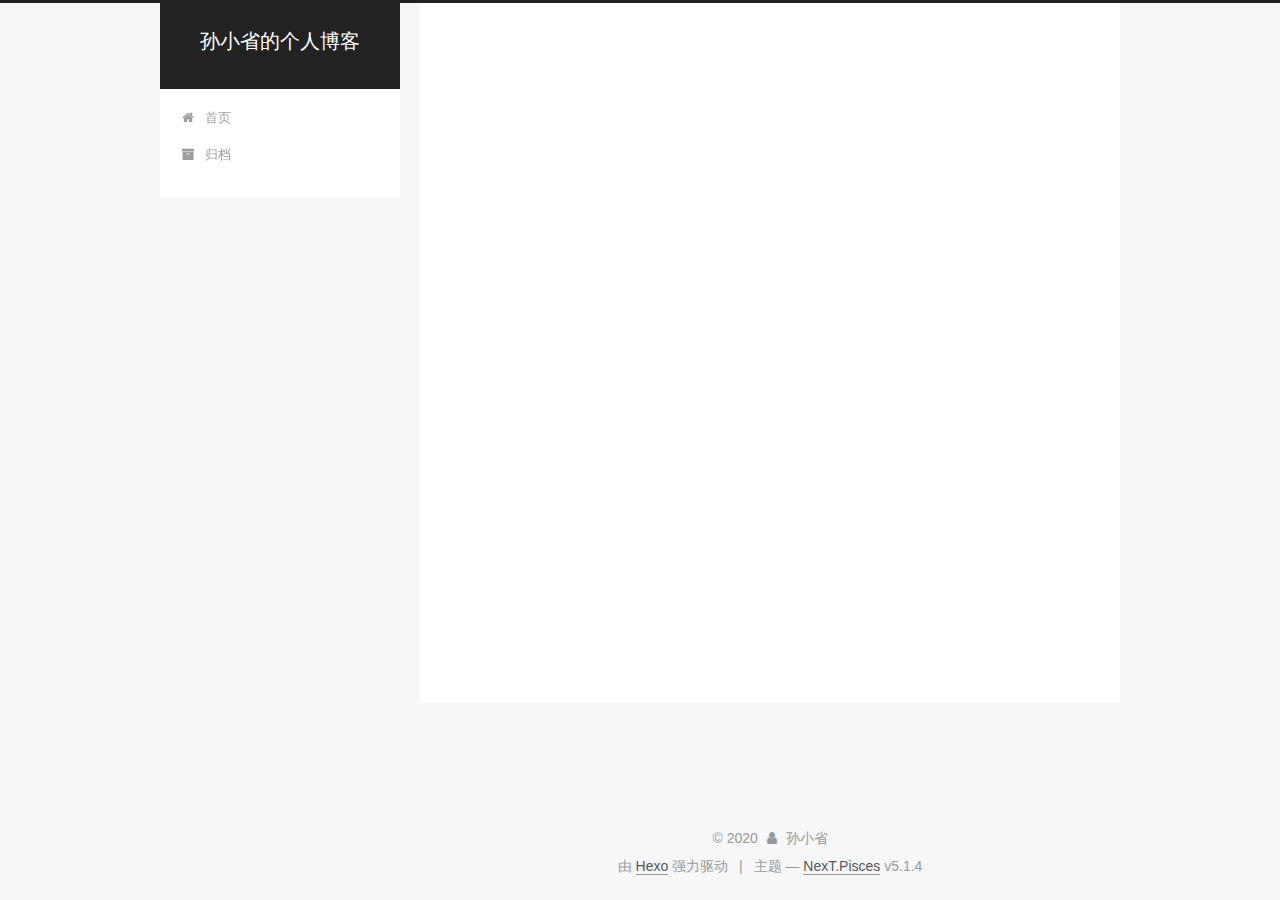
==== archives/index.html @ b68e9793 "Site updated: 2020-04-05 18:30:17" ====
<!DOCTYPE html>



  


<html class="theme-next pisces use-motion" lang="zh-Hans">
<head>
  <meta charset="UTF-8"/>
<meta http-equiv="X-UA-Compatible" content="IE=edge" />
<meta name="viewport" content="width=device-width, initial-scale=1, maximum-scale=1"/>
<meta name="theme-color" content="#222">









<meta http-equiv="Cache-Control" content="no-transform" />
<meta http-equiv="Cache-Control" content="no-siteapp" />
















  
  
  <link href="/lib/fancybox/source/jquery.fancybox.css?v=2.1.5" rel="stylesheet" type="text/css" />







<link href="/lib/font-awesome/css/font-awesome.min.css?v=4.6.2" rel="stylesheet" type="text/css" />

<link href="/css/main.css?v=5.1.4" rel="stylesheet" type="text/css" />


  <link rel="apple-touch-icon" sizes="180x180" href="/images/apple-touch-icon-next.png?v=5.1.4">


  <link rel="icon" type="image/png" sizes="32x32" href="/images/favicon-32x32-next.png?v=5.1.4">


  <link rel="icon" type="image/png" sizes="16x16" href="/images/favicon-16x16-next.png?v=5.1.4">


  <link rel="mask-icon" href="/images/logo.svg?v=5.1.4" color="#222">





  <meta name="keywords" content="Hexo, NexT" />










<meta property="og:type" content="website">
<meta property="og:title" content="孙小省的个人博客">
<meta property="og:url" content="http://yoursite.com/archives/index.html">
<meta property="og:site_name" content="孙小省的个人博客">
<meta property="article:author" content="孙小省">
<meta name="twitter:card" content="summary">



<script type="text/javascript" id="hexo.configurations">
  var NexT = window.NexT || {};
  var CONFIG = {
    root: '/',
    scheme: 'Pisces',
    version: '5.1.4',
    sidebar: {"position":"left","display":"post","offset":12,"b2t":false,"scrollpercent":false,"onmobile":false},
    fancybox: true,
    tabs: true,
    motion: {"enable":true,"async":false,"transition":{"post_block":"fadeIn","post_header":"slideDownIn","post_body":"slideDownIn","coll_header":"slideLeftIn","sidebar":"slideUpIn"}},
    duoshuo: {
      userId: '0',
      author: '博主'
    },
    algolia: {
      applicationID: '',
      apiKey: '',
      indexName: '',
      hits: {"per_page":10},
      labels: {"input_placeholder":"Search for Posts","hits_empty":"We didn't find any results for the search: ${query}","hits_stats":"${hits} results found in ${time} ms"}
    }
  };
</script>



  <link rel="canonical" href="http://yoursite.com/archives/"/>





  <title>归档 | 孙小省的个人博客</title>
  








<meta name="generator" content="Hexo 4.2.0"></head>

<body itemscope itemtype="http://schema.org/WebPage" lang="zh-Hans">

  
  
    
  

  <div class="container sidebar-position-left page-archive">
    <div class="headband"></div>

    <header id="header" class="header" itemscope itemtype="http://schema.org/WPHeader">
      <div class="header-inner"><div class="site-brand-wrapper">
  <div class="site-meta ">
    

    <div class="custom-logo-site-title">
      <a href="/"  class="brand" rel="start">
        <span class="logo-line-before"><i></i></span>
        <span class="site-title">孙小省的个人博客</span>
        <span class="logo-line-after"><i></i></span>
      </a>
    </div>
      
        <p class="site-subtitle"></p>
      
  </div>

  <div class="site-nav-toggle">
    <button>
      <span class="btn-bar"></span>
      <span class="btn-bar"></span>
      <span class="btn-bar"></span>
    </button>
  </div>
</div>

<nav class="site-nav">
  

  
    <ul id="menu" class="menu">
      
        
        <li class="menu-item menu-item-home">
          <a href="/%20" rel="section">
            
              <i class="menu-item-icon fa fa-fw fa-home"></i> <br />
            
            首页
          </a>
        </li>
      
        
        <li class="menu-item menu-item-archives">
          <a href="/archives/%20" rel="section">
            
              <i class="menu-item-icon fa fa-fw fa-archive"></i> <br />
            
            归档
          </a>
        </li>
      

      
    </ul>
  

  
</nav>



 </div>
    </header>

    <main id="main" class="main">
      <div class="main-inner">
        <div class="content-wrap">
          <div id="content" class="content">
            

  
  
  
  <div class="post-block archive">
    <div id="posts" class="posts-collapse">
      <span class="archive-move-on"></span>

      <span class="archive-page-counter">
        
        
        
          
        
        嗯..! 目前共计 2 篇日志。 继续努力。
      </span>

      

        
        
        

        
          
          <div class="collection-title">
            <h1 class="archive-year" id="archive-year-2020">2020</h1>
          </div>
        
        

        

  <article class="post post-type-normal" itemscope itemtype="http://schema.org/Article">
    <header class="post-header">

      <h2 class="post-title">
        
            <a class="post-title-link" href="/2020/04/05/article-title/" itemprop="url">
              
                <span itemprop="name">article title</span>
              
            </a>
        
      </h2>

      <div class="post-meta">
        <time class="post-time" itemprop="dateCreated"
              datetime="2020-04-05T17:55:11+08:00"
              content="2020-04-05" >
          04-05
        </time>
      </div>

    </header>
  </article>



      

        
        
        

        
        

        

  <article class="post post-type-normal" itemscope itemtype="http://schema.org/Article">
    <header class="post-header">

      <h2 class="post-title">
        
            <a class="post-title-link" href="/2020/04/05/hello-world/" itemprop="url">
              
                <span itemprop="name">Hello World</span>
              
            </a>
        
      </h2>

      <div class="post-meta">
        <time class="post-time" itemprop="dateCreated"
              datetime="2020-04-05T17:38:12+08:00"
              content="2020-04-05" >
          04-05
        </time>
      </div>

    </header>
  </article>



      

    </div>
  </div>
  
  
  

  



          </div>
          


          

        </div>
        
          
  
  <div class="sidebar-toggle">
    <div class="sidebar-toggle-line-wrap">
      <span class="sidebar-toggle-line sidebar-toggle-line-first"></span>
      <span class="sidebar-toggle-line sidebar-toggle-line-middle"></span>
      <span class="sidebar-toggle-line sidebar-toggle-line-last"></span>
    </div>
  </div>

  <aside id="sidebar" class="sidebar">
    
    <div class="sidebar-inner">

      

      

      <section class="site-overview-wrap sidebar-panel sidebar-panel-active">
        <div class="site-overview">
          <div class="site-author motion-element" itemprop="author" itemscope itemtype="http://schema.org/Person">
            
              <p class="site-author-name" itemprop="name">孙小省</p>
              <p class="site-description motion-element" itemprop="description"></p>
          </div>

          <nav class="site-state motion-element">

            
              <div class="site-state-item site-state-posts">
              
                <a href="/archives/%20%7C%7C%20archive">
              
                  <span class="site-state-item-count">2</span>
                  <span class="site-state-item-name">日志</span>
                </a>
              </div>
            

            

            

          </nav>

          

          

          
          

          
          

          

        </div>
      </section>

      

      

    </div>
  </aside>


        
      </div>
    </main>

    <footer id="footer" class="footer">
      <div class="footer-inner">
        <div class="copyright">&copy; <span itemprop="copyrightYear">2020</span>
  <span class="with-love">
    <i class="fa fa-user"></i>
  </span>
  <span class="author" itemprop="copyrightHolder">孙小省</span>

  
</div>


  <div class="powered-by">由 <a class="theme-link" target="_blank" href="https://hexo.io">Hexo</a> 强力驱动</div>



  <span class="post-meta-divider">|</span>



  <div class="theme-info">主题 &mdash; <a class="theme-link" target="_blank" href="https://github.com/iissnan/hexo-theme-next">NexT.Pisces</a> v5.1.4</div>




        







        
      </div>
    </footer>

    
      <div class="back-to-top">
        <i class="fa fa-arrow-up"></i>
        
      </div>
    

    

  </div>

  

<script type="text/javascript">
  if (Object.prototype.toString.call(window.Promise) !== '[object Function]') {
    window.Promise = null;
  }
</script>









  












  
  
    <script type="text/javascript" src="/lib/jquery/index.js?v=2.1.3"></script>
  

  
  
    <script type="text/javascript" src="/lib/fastclick/lib/fastclick.min.js?v=1.0.6"></script>
  

  
  
    <script type="text/javascript" src="/lib/jquery_lazyload/jquery.lazyload.js?v=1.9.7"></script>
  

  
  
    <script type="text/javascript" src="/lib/velocity/velocity.min.js?v=1.2.1"></script>
  

  
  
    <script type="text/javascript" src="/lib/velocity/velocity.ui.min.js?v=1.2.1"></script>
  

  
  
    <script type="text/javascript" src="/lib/fancybox/source/jquery.fancybox.pack.js?v=2.1.5"></script>
  


  


  <script type="text/javascript" src="/js/src/utils.js?v=5.1.4"></script>

  <script type="text/javascript" src="/js/src/motion.js?v=5.1.4"></script>



  
  


  <script type="text/javascript" src="/js/src/affix.js?v=5.1.4"></script>

  <script type="text/javascript" src="/js/src/schemes/pisces.js?v=5.1.4"></script>



  

  


  <script type="text/javascript" src="/js/src/bootstrap.js?v=5.1.4"></script>



  


  




	





  





  












  





  

  

  

  
  

  

  

  

</body>
</html>
---- css/main.css ----
/* normalize.css v3.0.2 | MIT License | git.io/normalize */
html {
  font-family: sans-serif; /* 1 */
  -ms-text-size-adjust: 100%; /* 2 */
  -webkit-text-size-adjust: 100%; /* 2 */
}
body {
  margin: 0;
}
article,
aside,
details,
figcaption,
figure,
footer,
header,
hgroup,
main,
menu,
nav,
section,
summary {
  display: block;
}
audio,
canvas,
progress,
video {
  display: inline-block; /* 1 */
  vertical-align: baseline; /* 2 */
}
audio:not([controls]) {
  display: none;
  height: 0;
}
[hidden],
template {
  display: none;
}
a {
  background-color: transparent;
}
a:active,
a:hover {
  outline: 0;
}
abbr[title] {
  border-bottom: 1px dotted;
}
b,
strong {
  font-weight: bold;
}
dfn {
  font-style: italic;
}
h1 {
  font-size: 2em;
  margin: 0.67em 0;
}
mark {
  background: #ff0;
  color: #000;
}
small {
  font-size: 80%;
}
sub,
sup {
  font-size: 75%;
  line-height: 0;
  position: relative;
  vertical-align: baseline;
}
sup {
  top: -0.5em;
}
sub {
  bottom: -0.25em;
}
img {
  border: 0;
}
svg:not(:root) {
  overflow: hidden;
}
figure {
  margin: 1em 40px;
}
hr {
  -moz-box-sizing: content-box;
  box-sizing: content-box;
  height: 0;
}
pre {
  overflow: auto;
}
code,
kbd,
pre,
samp {
  font-family: monospace, monospace;
  font-size: 1em;
}
button,
input,
optgroup,
select,
textarea {
  color: inherit; /* 1 */
  font: inherit; /* 2 */
  margin: 0; /* 3 */
}
button {
  overflow: visible;
}
button,
select {
  text-transform: none;
}
button,
html input[type="button"],
input[type="reset"],
input[type="submit"] {
  -webkit-appearance: button; /* 2 */
  cursor: pointer; /* 3 */
}
button[disabled],
html input[disabled] {
  cursor: default;
}
button::-moz-focus-inner,
input::-moz-focus-inner {
  border: 0;
  padding: 0;
}
input {
  line-height: normal;
}
input[type="checkbox"],
input[type="radio"] {
  box-sizing: border-box; /* 1 */
  padding: 0; /* 2 */
}
input[type="number"]::-webkit-inner-spin-button,
input[type="number"]::-webkit-outer-spin-button {
  height: auto;
}
input[type="search"] {
  -webkit-appearance: textfield; /* 1 */
  -moz-box-sizing: content-box;
  -webkit-box-sizing: content-box; /* 2 */
  box-sizing: content-box;
}
input[type="search"]::-webkit-search-cancel-button,
input[type="search"]::-webkit-search-decoration {
  -webkit-appearance: none;
}
fieldset {
  border: 1px solid #c0c0c0;
  margin: 0 2px;
  padding: 0.35em 0.625em 0.75em;
}
legend {
  border: 0; /* 1 */
  padding: 0; /* 2 */
}
textarea {
  overflow: auto;
}
optgroup {
  font-weight: bold;
}
table {
  border-collapse: collapse;
  border-spacing: 0;
}
td,
th {
  padding: 0;
}
::selection {
  background: #262a30;
  color: #fff;
}
body {
  position: relative;
  font-family: 'Lato', "PingFang SC", "Microsoft YaHei", sans-serif;
  font-size: 14px;
  line-height: 2;
  color: #555;
  background: #f5f7f9;
}
@media (max-width: 767px) {
  body {
    padding-right: 0 !important;
  }
}
@media (min-width: 768px) and (max-width: 991px) {
  body {
    padding-right: 0 !important;
  }
}
@media (min-width: 1600px) {
  body {
    font-size: 16px;
  }
}
h1,
h2,
h3,
h4,
h5,
h6 {
  margin: 0;
  padding: 0;
  font-weight: bold;
  line-height: 1.5;
  font-family: 'Lato', "PingFang SC", "Microsoft YaHei", sans-serif;
}
h2,
h3,
h4,
h5,
h6 {
  margin: 20px 0 15px;
}
h1 {
  font-size: 22px;
}
@media (max-width: 767px) {
  h1 {
    font-size: 18px;
  }
}
h2 {
  font-size: 20px;
}
@media (max-width: 767px) {
  h2 {
    font-size: 16px;
  }
}
h3 {
  font-size: 18px;
}
@media (max-width: 767px) {
  h3 {
    font-size: 14px;
  }
}
h4 {
  font-size: 16px;
}
@media (max-width: 767px) {
  h4 {
    font-size: 12px;
  }
}
h5 {
  font-size: 14px;
}
@media (max-width: 767px) {
  h5 {
    font-size: 10px;
  }
}
h6 {
  font-size: 12px;
}
@media (max-width: 767px) {
  h6 {
    font-size: 8px;
  }
}
p {
  margin: 0 0 20px 0;
}
a {
  color: #555;
  text-decoration: none;
  outline: none;
  border-bottom: 1px solid #999;
  word-wrap: break-word;
}
a:hover {
  color: #222;
  border-bottom-color: #222;
}
blockquote {
  margin: 0;
  padding: 0;
}
img {
  display: block;
  margin: auto;
  max-width: 100%;
  height: auto;
}
hr {
  margin: 40px 0;
  height: 3px;
  border: none;
  background-color: #ddd;
  background-image: repeating-linear-gradient(-45deg, #fff, #fff 4px, transparent 4px, transparent 8px);
}
blockquote {
  padding: 0 15px;
  color: #666;
  border-left: 4px solid #ddd;
}
blockquote cite::before {
  content: "-";
  padding: 0 5px;
}
dt {
  font-weight: 700;
}
dd {
  margin: 0;
  padding: 0;
}
kbd {
  border: 1px solid #ccc;
  border-radius: 0.2em;
  box-shadow: 0.1em 0.1em 0.2em rgba(0,0,0,0.1);
  background-color: #f9f9f9;
  font-family: inherit;
  background-image: -webkit-linear-gradient(top, #eee, #fff, #eee);
  padding: 0.1em 0.3em;
  white-space: nowrap;
}
.text-left {
  text-align: left;
}
.text-center {
  text-align: center;
}
.text-right {
  text-align: right;
}
.text-justify {
  text-align: justify;
}
.text-nowrap {
  white-space: nowrap;
}
.text-lowercase {
  text-transform: lowercase;
}
.text-uppercase {
  text-transform: uppercase;
}
.text-capitalize {
  text-transform: capitalize;
}
.center-block {
  display: block;
  margin-left: auto;
  margin-right: auto;
}
.clearfix:before,
.clearfix:after {
  content: " ";
  display: table;
}
.clearfix:after {
  clear: both;
}
.pullquote {
  width: 45%;
}
.pullquote.left {
  float: left;
  margin-left: 5px;
  margin-right: 10px;
}
.pullquote.right {
  float: right;
  margin-left: 10px;
  margin-right: 5px;
}
.affix.affix.affix {
  position: fixed;
}
.translation {
  margin-top: -20px;
  font-size: 14px;
  color: #999;
}
.scrollbar-measure {
  width: 100px;
  height: 100px;
  overflow: scroll;
  position: absolute;
  top: -9999px;
}
.use-motion .motion-element {
  opacity: 0;
}
table {
  margin: 20px 0;
  width: 100%;
  border-collapse: collapse;
  border-spacing: 0;
  border: 1px solid #ddd;
  font-size: 14px;
  table-layout: fixed;
  word-wrap: break-all;
}
table>tbody>tr:nth-of-type(odd) {
  background-color: #f9f9f9;
}
table>tbody>tr:hover {
  background-color: #f5f5f5;
}
caption,
th,
td {
  padding: 8px;
  text-align: left;
  vertical-align: middle;
  font-weight: normal;
}
th,
td {
  border-bottom: 3px solid #ddd;
  border-right: 1px solid #eee;
}
th {
  padding-bottom: 10px;
  font-weight: 700;
}
td {
  border-bottom-width: 1px;
}
html,
body {
  height: 100%;
}
.container {
  position: relative;
  min-height: 100%;
}
.header-inner {
  margin: 0 auto;
  padding: 100px 0 70px;
  width: 700px;
}
@media (min-width: 1600px) {
  .container .header-inner {
    width: 900px;
  }
}
.main {
  padding-bottom: 150px;
}
.main-inner {
  margin: 0 auto;
  width: 700px;
}
@media (min-width: 1600px) {
  .container .main-inner {
    width: 900px;
  }
}
.footer {
  position: absolute;
  left: 0;
  bottom: 0;
  width: 100%;
  min-height: 50px;
}
.footer-inner {
  box-sizing: border-box;
  margin: 20px auto;
  width: 700px;
}
@media (min-width: 1600px) {
  .container .footer-inner {
    width: 900px;
  }
}
pre,
.highlight {
  overflow: auto;
  margin: 20px 0;
  padding: 0;
  font-size: 13px;
  color: #4d4d4c;
  background: #f7f7f7;
  line-height: 1.6;
}
pre,
code {
  font-family: consolas, Menlo, "PingFang SC", "Microsoft YaHei", monospace;
}
code {
  padding: 2px 4px;
  word-wrap: break-word;
  color: #555;
  background: #eee;
  border-radius: 3px;
  font-size: 13px;
}
pre {
  padding: 10px;
}
pre code {
  padding: 0;
  color: #4d4d4c;
  background: none;
  text-shadow: none;
}
.highlight {
  border-radius: 1px;
}
.highlight pre {
  border: none;
  margin: 0;
  padding: 10px 0;
}
.highlight table {
  margin: 0;
  width: auto;
  border: none;
}
.highlight td {
  border: none;
  padding: 0;
}
.highlight figcaption {
  font-size: 1em;
  color: #4d4d4c;
  line-height: 1em;
  margin-bottom: 1em;
}
.highlight figcaption:before,
.highlight figcaption:after {
  content: " ";
  display: table;
}
.highlight figcaption:after {
  clear: both;
}
.highlight figcaption a {
  float: right;
  color: #4d4d4c;
}
.highlight figcaption a:hover {
  border-bottom-color: #4d4d4c;
}
.highlight .gutter pre {
  padding-left: 10px;
  padding-right: 10px;
  color: #869194;
  text-align: right;
  background-color: #eff2f3;
}
.highlight .code pre {
  width: 100%;
  padding-left: 10px;
  padding-right: 10px;
  background-color: #f7f7f7;
}
.highlight .line {
  height: 20px;
}
.gutter {
  -webkit-user-select: none;
  -moz-user-select: none;
  -ms-user-select: none;
  user-select: none;
}
.gist table {
  width: auto;
}
.gist table td {
  border: none;
}
pre .deletion {
  background: #fdd;
}
pre .addition {
  background: #dfd;
}
pre .meta {
  color: #8959a8;
}
pre .comment {
  color: #8e908c;
}
pre .variable,
pre .attribute,
pre .tag,
pre .regexp,
pre .ruby .constant,
pre .xml .tag .title,
pre .xml .pi,
pre .xml .doctype,
pre .html .doctype,
pre .css .id,
pre .css .class,
pre .css .pseudo {
  color: #c82829;
}
pre .number,
pre .preprocessor,
pre .built_in,
pre .literal,
pre .params,
pre .constant,
pre .command {
  color: #f5871f;
}
pre .ruby .class .title,
pre .css .rules .attribute,
pre .string,
pre .value,
pre .inheritance,
pre .header,
pre .ruby .symbol,
pre .xml .cdata,
pre .special,
pre .number,
pre .formula {
  color: #718c00;
}
pre .title,
pre .css .hexcolor {
  color: #3e999f;
}
pre .function,
pre .python .decorator,
pre .python .title,
pre .ruby .function .title,
pre .ruby .title .keyword,
pre .perl .sub,
pre .javascript .title,
pre .coffeescript .title {
  color: #4271ae;
}
pre .keyword,
pre .javascript .function {
  color: #8959a8;
}
.full-image.full-image.full-image.full-image {
  border: none;
  max-width: 100%;
  width: auto;
  margin: 20px auto 25px;
}
@media (min-width: 992px) {
  .full-image.full-image.full-image.full-image {
    max-width: none;
    width: 118%;
    margin: 0 -9%;
  }
}
.blockquote-center,
.page-home .post-type-quote blockquote,
.page-post-detail .post-type-quote blockquote {
  position: relative;
  margin: 40px 0;
  padding: 0;
  border-left: none;
  text-align: center;
}
.blockquote-center::before,
.page-home .post-type-quote blockquote::before,
.page-post-detail .post-type-quote blockquote::before,
.blockquote-center::after,
.page-home .post-type-quote blockquote::after,
.page-post-detail .post-type-quote blockquote::after {
  position: absolute;
  content: ' ';
  display: block;
  width: 100%;
  height: 24px;
  opacity: 0.2;
  background-repeat: no-repeat;
  background-position: 0 -6px;
  background-size: 22px 22px;
}
.blockquote-center::before,
.page-home .post-type-quote blockquote::before,
.page-post-detail .post-type-quote blockquote::before {
  top: -20px;
  background-image: url("../images/quote-l.svg");
  border-top: 1px solid #ccc;
}
.blockquote-center::after,
.page-home .post-type-quote blockquote::after,
.page-post-detail .post-type-quote blockquote::after {
  bottom: -20px;
  background-image: url("../images/quote-r.svg");
  border-bottom: 1px solid #ccc;
  background-position: 100% 8px;
}
.blockquote-center p,
.page-home .post-type-quote blockquote p,
.page-post-detail .post-type-quote blockquote p,
.blockquote-center div,
.page-home .post-type-quote blockquote div,
.page-post-detail .post-type-quote blockquote div {
  text-align: center;
}
.post .post-body .group-picture img {
  box-sizing: border-box;
  padding: 0 3px;
  border: none;
}
.post .group-picture-row {
  overflow: hidden;
  margin-top: 6px;
}
.post .group-picture-row:first-child {
  margin-top: 0;
}
.post .group-picture-column {
  float: left;
}
.page-post-detail .post-body .group-picture-column {
  float: none;
  margin-top: 10px;
  width: auto !important;
}
.page-post-detail .post-body .group-picture-column img {
  margin: 0 auto;
}
.page-archive .group-picture-container {
  overflow: hidden;
}
.page-archive .group-picture-row {
  float: left;
}
.page-archive .group-picture-row:first-child {
  margin-top: 6px;
}
.page-archive .group-picture-column {
  max-width: 150px;
  max-height: 150px;
}
.post-body .note {
  position: relative;
  padding: 15px;
  margin-bottom: 20px;
  border: 1px solid #eee;
  border-left-width: 5px;
  border-radius: 3px;
}
.post-body .note h2,
.post-body .note h3,
.post-body .note h4,
.post-body .note h5,
.post-body .note h6 {
  margin-top: 0;
  margin-bottom: 0;
  border-bottom: initial;
  padding-top: 0 !important;
}
.post-body .note p:first-child,
.post-body .note ul:first-child,
.post-body .note ol:first-child,
.post-body .note table:first-child,
.post-body .note pre:first-child,
.post-body .note blockquote:first-child {
  margin-top: 0;
}
.post-body .note p:last-child,
.post-body .note ul:last-child,
.post-body .note ol:last-child,
.post-body .note table:last-child,
.post-body .note pre:last-child,
.post-body .note blockquote:last-child {
  margin-bottom: 0;
}
.post-body .note.default {
  border-left-color: #777;
}
.post-body .note.default h2,
.post-body .note.default h3,
.post-body .note.default h4,
.post-body .note.default h5,
.post-body .note.default h6 {
  color: #777;
}
.post-body .note.primary {
  border-left-color: #6f42c1;
}
.post-body .note.primary h2,
.post-body .note.primary h3,
.post-body .note.primary h4,
.post-body .note.primary h5,
.post-body .note.primary h6 {
  color: #6f42c1;
}
.post-body .note.info {
  border-left-color: #428bca;
}
.post-body .note.info h2,
.post-body .note.info h3,
.post-body .note.info h4,
.post-body .note.info h5,
.post-body .note.info h6 {
  color: #428bca;
}
.post-body .note.success {
  border-left-color: #5cb85c;
}
.post-body .note.success h2,
.post-body .note.success h3,
.post-body .note.success h4,
.post-body .note.success h5,
.post-body .note.success h6 {
  color: #5cb85c;
}
.post-body .note.warning {
  border-left-color: #f0ad4e;
}
.post-body .note.warning h2,
.post-body .note.warning h3,
.post-body .note.warning h4,
.post-body .note.warning h5,
.post-body .note.warning h6 {
  color: #f0ad4e;
}
.post-body .note.danger {
  border-left-color: #d9534f;
}
.post-body .note.danger h2,
.post-body .note.danger h3,
.post-body .note.danger h4,
.post-body .note.danger h5,
.post-body .note.danger h6 {
  color: #d9534f;
}
.post-body .label {
  display: inline;
  padding: 0 2px;
  white-space: nowrap;
}
.post-body .label.default {
  background-color: #f0f0f0;
}
.post-body .label.primary {
  background-color: #efe6f7;
}
.post-body .label.info {
  background-color: #e5f2f8;
}
.post-body .label.success {
  background-color: #e7f4e9;
}
.post-body .label.warning {
  background-color: #fcf6e1;
}
.post-body .label.danger {
  background-color: #fae8eb;
}
.post-body .tabs {
  position: relative;
  display: block;
  margin-bottom: 20px;
  padding-top: 10px;
}
.post-body .tabs ul.nav-tabs {
  margin: 0;
  padding: 0;
  display: flex;
  margin-bottom: -1px;
}
@media (max-width: 413px) {
  .post-body .tabs ul.nav-tabs {
    display: block;
    margin-bottom: 5px;
  }
}
.post-body .tabs ul.nav-tabs li.tab {
  list-style-type: none !important;
  margin: 0 0.25em 0 0;
  border-top: 3px solid transparent;
  border-left: 1px solid transparent;
  border-right: 1px solid transparent;
}
@media (max-width: 413px) {
  .post-body .tabs ul.nav-tabs li.tab {
    margin: initial;
    border-top: 1px solid transparent;
    border-left: 3px solid transparent;
    border-right: 1px solid transparent;
    border-bottom: 1px solid transparent;
  }
}
.post-body .tabs ul.nav-tabs li.tab a {
  outline: 0;
  border-bottom: initial;
  display: block;
  line-height: 1.8em;
  padding: 0.25em 0.75em;
  transition-duration: 0.2s;
  transition-timing-function: ease-out;
  transition-delay: 0s;
}
.post-body .tabs ul.nav-tabs li.tab a i {
  width: 1.285714285714286em;
}
.post-body .tabs ul.nav-tabs li.tab.active {
  border-top: 3px solid #fc6423;
  border-left: 1px solid #ddd;
  border-right: 1px solid #ddd;
  background-color: #fff;
}
@media (max-width: 413px) {
  .post-body .tabs ul.nav-tabs li.tab.active {
    border-top: 1px solid #ddd;
    border-left: 3px solid #fc6423;
    border-right: 1px solid #ddd;
    border-bottom: 1px solid #ddd;
  }
}
.post-body .tabs ul.nav-tabs li.tab.active a {
  cursor: default;
  color: #555;
}
.post-body .tabs .tab-content {
  background-color: #fff;
}
.post-body .tabs .tab-content .tab-pane {
  border: 1px solid #ddd;
  padding: 20px 20px 0 20px;
}
.post-body .tabs .tab-content .tab-pane:not(.active) {
  display: none !important;
}
.post-body .tabs .tab-content .tab-pane.active {
  display: block !important;
}
.btn {
  display: inline-block;
  padding: 0 20px;
  font-size: 14px;
  color: #555;
  background: #fff;
  border: 2px solid #555;
  text-decoration: none;
  border-radius: 2px;
  transition-property: background-color;
  transition-duration: 0.2s;
  transition-timing-function: ease-in-out;
  transition-delay: 0s;
  line-height: 2;
}
.btn:hover {
  border-color: #222;
  color: #fff;
  background: #222;
}
.btn +.btn {
  margin: 0 0 8px 8px;
}
.btn .fa-fw {
  width: 1.285714285714286em;
  text-align: left;
}
.btn-bar {
  display: block;
  width: 22px;
  height: 2px;
  background: #555;
  border-radius: 1px;
}
.btn-bar+.btn-bar {
  margin-top: 4px;
}
.pagination {
  margin: 120px 0 40px;
  text-align: center;
  border-top: 1px solid #eee;
}
.page-number-basic,
.pagination .prev,
.pagination .next,
.pagination .page-number,
.pagination .space {
  display: inline-block;
  position: relative;
  top: -1px;
  margin: 0 10px;
  padding: 0 11px;
}
@media (max-width: 767px) {
  .page-number-basic,
  .pagination .prev,
  .pagination .next,
  .pagination .page-number,
  .pagination .space {
    margin: 0 5px;
  }
}
.pagination .prev,
.pagination .next,
.pagination .page-number {
  border-bottom: 0;
  border-top: 1px solid #eee;
  transition-property: border-color;
  transition-duration: 0.2s;
  transition-timing-function: ease-in-out;
  transition-delay: 0s;
}
.pagination .prev:hover,
.pagination .next:hover,
.pagination .page-number:hover {
  border-top-color: #222;
}
.pagination .space {
  padding: 0;
  margin: 0;
}
.pagination .prev {
  margin-left: 0;
}
.pagination .next {
  margin-right: 0;
}
.pagination .page-number.current {
  color: #fff;
  background: #ccc;
  border-top-color: #ccc;
}
@media (max-width: 767px) {
  .pagination {
    border-top: none;
  }
  .pagination .prev,
  .pagination .next,
  .pagination .page-number {
    margin-bottom: 10px;
    border-top: 0;
    border-bottom: 1px solid #eee;
    padding: 0 10px;
  }
  .pagination .prev:hover,
  .pagination .next:hover,
  .pagination .page-number:hover {
    border-bottom-color: #222;
  }
}
.comments {
  margin: 60px 20px 0;
}
.tag-cloud {
  text-align: center;
}
.tag-cloud a {
  display: inline-block;
  margin: 10px;
}
.back-to-top {
  box-sizing: border-box;
  position: fixed;
  bottom: -100px;
  right: 30px;
  z-index: 1050;
  padding: 0 6px;
  width: 24px;
  background: #222;
  font-size: 12px;
  opacity: 0.6;
  color: #fff;
  cursor: pointer;
  text-align: center;
  -webkit-transform: translateZ(0);
  transition-property: bottom;
  transition-duration: 0.2s;
  transition-timing-function: ease-in-out;
  transition-delay: 0s;
}
@media (min-width: 768px) and (max-width: 991px) {
  .back-to-top {
    display: none !important;
  }
}
@media (max-width: 767px) {
  .back-to-top {
    display: none !important;
  }
}
.back-to-top.back-to-top-on {
  bottom: 30px;
}
.header {
  background: transparent;
}
.header-inner {
  position: relative;
}
.headband {
  height: 3px;
  background: #222;
}
.site-meta {
  margin: 0;
  text-align: center;
}
@media (max-width: 767px) {
  .site-meta {
    text-align: center;
  }
}
.brand {
  position: relative;
  display: inline-block;
  padding: 0 40px;
  color: #fff;
  background: #222;
  border-bottom: none;
}
.brand:hover {
  color: #fff;
}
.logo {
  display: inline-block;
  margin-right: 5px;
  line-height: 36px;
  vertical-align: top;
}
.site-title {
  display: inline-block;
  vertical-align: top;
  line-height: 36px;
  font-size: 20px;
  font-weight: normal;
  font-family: 'Lato', "PingFang SC", "Microsoft YaHei", sans-serif;
}
.site-subtitle {
  margin-top: 10px;
  font-size: 13px;
  color: #ddd;
}
.use-motion .brand {
  opacity: 0;
}
.use-motion .logo,
.use-motion .site-title,
.use-motion .site-subtitle {
  opacity: 0;
  position: relative;
  top: -10px;
}
.site-nav-toggle {
  display: none;
  position: absolute;
  top: 10px;
  left: 10px;
}
@media (max-width: 767px) {
  .site-nav-toggle {
    display: block;
  }
}
.site-nav-toggle button {
  margin-top: 2px;
  padding: 9px 10px;
  background: transparent;
  border: none;
}
@media (max-width: 767px) {
  .site-nav {
    display: none;
    margin: 0 -10px;
    padding: 0 10px;
    clear: both;
    border-top: 1px solid #ddd;
  }
}
@media (min-width: 768px) and (max-width: 991px) {
  .site-nav {
    display: block !important;
  }
}
@media (min-width: 992px) {
  .site-nav {
    display: block !important;
  }
}
.menu {
  margin-top: 20px;
  padding-left: 0;
  text-align: center;
}
.menu .menu-item {
  display: inline-block;
  margin: 0 10px;
  list-style: none;
}
@media screen and (max-width: 767px) {
  .menu .menu-item {
    margin-top: 10px;
  }
}
.menu .menu-item a {
  display: block;
  font-size: 13px;
  line-height: inherit;
  border-bottom: 1px solid transparent;
  transition-property: border-color;
  transition-duration: 0.2s;
  transition-timing-function: ease-in-out;
  transition-delay: 0s;
}
.menu .menu-item a:hover,
.menu-item-active a {
  border-bottom-color: #222;
}
.menu .menu-item .fa {
  margin-right: 5px;
}
.use-motion .menu-item {
  opacity: 0;
}
.post-body {
  font-family: 'Lato', "PingFang SC", "Microsoft YaHei", sans-serif;
}
@media (max-width: 767px) {
  .post-body {
    word-break: break-word;
  }
}
.post-body .fancybox img {
  display: block !important;
  margin: 0 auto;
  cursor: pointer;
  cursor: zoom-in;
  cursor: -webkit-zoom-in;
}
.post-body .image-caption,
.post-body .figure .caption {
  margin: -20px auto 15px;
  text-align: center;
  font-size: 14px;
  color: #999;
  font-weight: bold;
  line-height: 1;
}
.post-sticky-flag {
  display: inline-block;
  font-size: 16px;
  -ms-transform: rotate(30deg);
  -webkit-transform: rotate(30deg);
  -moz-transform: rotate(30deg);
  -ms-transform: rotate(30deg);
  -o-transform: rotate(30deg);
  transform: rotate(30deg);
}
.use-motion .post-block,
.use-motion .pagination,
.use-motion .comments {
  opacity: 0;
}
.use-motion .post-header {
  opacity: 0;
}
.use-motion .post-body {
  opacity: 0;
}
.use-motion .collection-title {
  opacity: 0;
}
.posts-expand {
  padding-top: 40px;
}
@media (max-width: 767px) {
  .posts-expand {
    margin: 0 20px;
  }
  .post-body pre .gutter pre {
    padding-right: 10px;
  }
  .post-body .highlight {
    margin-left: 0px;
    margin-right: 0px;
    padding: 0;
  }
  .post-body .highlight .gutter pre {
    padding-right: 10px;
  }
}
@media (min-width: 992px) {
  .posts-expand .post-body {
    text-align: justify;
  }
}
.posts-expand .post-body h2,
.posts-expand .post-body h3,
.posts-expand .post-body h4,
.posts-expand .post-body h5,
.posts-expand .post-body h6 {
  padding-top: 10px;
}
.posts-expand .post-body h2 .header-anchor,
.posts-expand .post-body h3 .header-anchor,
.posts-expand .post-body h4 .header-anchor,
.posts-expand .post-body h5 .header-anchor,
.posts-expand .post-body h6 .header-anchor {
  float: right;
  margin-left: 10px;
  color: #ccc;
  border-bottom-style: none;
  visibility: hidden;
}
.posts-expand .post-body h2 .header-anchor:hover,
.posts-expand .post-body h3 .header-anchor:hover,
.posts-expand .post-body h4 .header-anchor:hover,
.posts-expand .post-body h5 .header-anchor:hover,
.posts-expand .post-body h6 .header-anchor:hover {
  color: inherit;
}
.posts-expand .post-body h2:hover .header-anchor,
.posts-expand .post-body h3:hover .header-anchor,
.posts-expand .post-body h4:hover .header-anchor,
.posts-expand .post-body h5:hover .header-anchor,
.posts-expand .post-body h6:hover .header-anchor {
  visibility: visible;
}
.posts-expand .post-body ul li {
  list-style: circle;
}
.posts-expand .post-body img {
  box-sizing: border-box;
  margin: auto;
  padding: 3px;
  border: 1px solid #ddd;
}
.posts-expand .post-body .fancybox img {
  margin: 0 auto 25px;
}
@media (max-width: 767px) {
  .posts-collapse {
    margin: 0 20px;
  }
  .posts-collapse .post-title,
  .posts-collapse .post-meta {
    display: block;
    width: auto;
    text-align: left;
  }
}
.posts-collapse {
  position: relative;
  z-index: 1010;
  margin-left: 55px;
}
.posts-collapse::after {
  content: " ";
  position: absolute;
  top: 20px;
  left: 0;
  margin-left: -2px;
  width: 4px;
  height: 100%;
  background: #f5f5f5;
  z-index: -1;
}
@media (max-width: 767px) {
  .posts-collapse {
    margin: 0 20px;
  }
}
.posts-collapse .collection-title {
  position: relative;
  margin: 60px 0;
}
.posts-collapse .collection-title h1,
.posts-collapse .collection-title h2 {
  margin-left: 20px;
}
.posts-collapse .collection-title small {
  color: #bbb;
  margin-left: 5px;
}
.posts-collapse .collection-title::before {
  content: " ";
  position: absolute;
  left: 0;
  top: 50%;
  margin-left: -4px;
  margin-top: -4px;
  width: 8px;
  height: 8px;
  background: #bbb;
  border-radius: 50%;
}
.posts-collapse .post {
  margin: 30px 0;
}
.posts-collapse .post-header {
  position: relative;
  transition-duration: 0.2s;
  transition-timing-function: ease-in-out;
  transition-delay: 0s;
  transition-property: border;
  border-bottom: 1px dashed #ccc;
}
.posts-collapse .post-header::before {
  content: " ";
  position: absolute;
  left: 0;
  top: 12px;
  width: 6px;
  height: 6px;
  margin-left: -4px;
  background: #bbb;
  border-radius: 50%;
  border: 1px solid #fff;
  transition-duration: 0.2s;
  transition-timing-function: ease-in-out;
  transition-delay: 0s;
  transition-property: background;
}
.posts-collapse .post-header:hover {
  border-bottom-color: #666;
}
.posts-collapse .post-header:hover::before {
  background: #222;
}
.posts-collapse .post-meta {
  position: absolute;
  font-size: 12px;
  left: 20px;
  top: 5px;
}
.posts-collapse .post-comments-count {
  display: none;
}
.posts-collapse .post-title {
  margin-left: 60px;
  font-size: 16px;
  font-weight: normal;
  line-height: inherit;
}
.posts-collapse .post-title::after {
  margin-left: 3px;
  opacity: 0.6;
}
.posts-collapse .post-title a {
  color: #666;
  border-bottom: none;
}
.page-home .post-type-quote .post-header,
.page-post-detail .post-type-quote .post-header,
.page-home .post-type-quote .post-tags,
.page-post-detail .post-type-quote .post-tags {
  display: none;
}
.posts-expand .post-title {
  text-align: center;
  word-break: break-word;
  font-weight: 400;
}
.posts-expand .post-title-link {
  display: inline-block;
  position: relative;
  color: #555;
  border-bottom: none;
  line-height: 1.2;
  vertical-align: top;
}
.posts-expand .post-title-link::before {
  content: "";
  position: absolute;
  width: 100%;
  height: 2px;
  bottom: 0;
  left: 0;
  background-color: #000;
  visibility: hidden;
  -webkit-transform: scaleX(0);
  -moz-transform: scaleX(0);
  -ms-transform: scaleX(0);
  -o-transform: scaleX(0);
  transform: scaleX(0);
  transition-duration: 0.2s;
  transition-timing-function: ease-in-out;
  transition-delay: 0s;
}
.posts-expand .post-title-link:hover::before {
  visibility: visible;
  -webkit-transform: scaleX(1);
  -moz-transform: scaleX(1);
  -ms-transform: scaleX(1);
  -o-transform: scaleX(1);
  transform: scaleX(1);
}
.posts-expand .post-title-link .fa {
  font-size: 16px;
}
.posts-expand .post-meta {
  margin: 3px 0 60px 0;
  color: #999;
  font-family: 'Lato', "PingFang SC", "Microsoft YaHei", sans-serif;
  font-size: 12px;
  text-align: center;
}
.posts-expand .post-meta .post-category-list {
  display: inline-block;
  margin: 0;
  padding: 3px;
}
.posts-expand .post-meta .post-category-list-link {
  color: #999;
}
.posts-expand .post-meta .post-description {
  font-size: 14px;
  margin-top: 2px;
}
.post-meta-divider {
  margin: 0 0.5em;
}
.post-meta-item-icon {
  margin-right: 3px;
}
@media (min-width: 768px) and (max-width: 991px) {
  .post-meta-item-icon {
    display: inline-block;
  }
}
@media (max-width: 767px) {
  .post-meta-item-icon {
    display: inline-block;
  }
}
@media (min-width: 768px) and (max-width: 991px) {
  .post-meta-item-text {
    display: none;
  }
}
@media (max-width: 767px) {
  .post-meta-item-text {
    display: none;
  }
}
@media (max-width: 767px) {
  .posts-expand .post-comments-count {
    display: none;
  }
}
.post-button {
  margin-top: 40px;
}
.posts-expand .post-tags {
  margin-top: 40px;
  text-align: center;
}
.posts-expand .post-tags a {
  display: inline-block;
  margin-right: 10px;
  font-size: 13px;
}
.post-nav {
  display: table;
  margin-top: 15px;
  width: 100%;
  border-top: 1px solid #eee;
}
.post-nav-divider {
  display: table-cell;
  width: 10%;
}
.post-nav-item {
  display: table-cell;
  padding: 10px 0 0 0;
  width: 45%;
  vertical-align: top;
}
.post-nav-item a {
  position: relative;
  display: block;
  line-height: 25px;
  font-size: 14px;
  color: #555;
  border-bottom: none;
}
.post-nav-item a:hover {
  color: #222;
  border-bottom: none;
}
.post-nav-item a:active {
  top: 2px;
}
.post-nav-item .fa {
  position: absolute;
  top: 8px;
  left: 0;
  font-size: 12px;
}
.post-nav-next a {
  padding-left: 15px;
}
.post-nav-prev {
  text-align: right;
}
.post-nav-prev a {
  padding-right: 15px;
}
.post-nav-prev .fa {
  right: 0;
  left: auto;
}
.posts-expand .post-eof {
  display: block;
  margin: 80px auto 60px;
  width: 8%;
  height: 1px;
  background: #ccc;
  text-align: center;
}
.post:last-child .post-eof.post-eof.post-eof {
  display: none;
}
.post-gallery {
  display: table;
  table-layout: fixed;
  width: 100%;
  border-collapse: separate;
}
.post-gallery-row {
  display: table-row;
}
.post-gallery .post-gallery-img {
  display: table-cell;
  text-align: center;
  vertical-align: middle;
  border: none;
}
.post-gallery .post-gallery-img img {
  max-width: 100%;
  max-height: 100%;
  border: none;
}
.fancybox-close,
.fancybox-close:hover {
  border: none;
}
.rtl.post-body p,
.rtl.post-body a,
.rtl.post-body h1,
.rtl.post-body h2,
.rtl.post-body h3,
.rtl.post-body h4,
.rtl.post-body h5,
.rtl.post-body h6,
.rtl.post-body li,
.rtl.post-body ul,
.rtl.post-body ol {
  direction: rtl;
  font-family: UKIJ Ekran;
}
.rtl.post-title {
  font-family: UKIJ Ekran;
}
.sidebar {
  position: fixed;
  right: 0;
  top: 0;
  bottom: 0;
  width: 0;
  z-index: 1040;
  box-shadow: inset 0 2px 6px #000;
  background: #222;
  -webkit-transform: translateZ(0);
}
.sidebar a {
  color: #999;
  border-bottom-color: #555;
}
.sidebar a:hover {
  color: #eee;
}
@media (min-width: 768px) and (max-width: 991px) {
  .sidebar {
    display: none !important;
  }
}
@media (max-width: 767px) {
  .sidebar {
    display: none !important;
  }
}
.sidebar-inner {
  position: relative;
  padding: 20px 10px;
  color: #999;
  text-align: center;
}
.site-overview-wrap {
  overflow: hidden;
}
.site-overview {
  overflow-y: auto;
  overflow-x: hidden;
}
.sidebar-toggle {
  position: fixed;
  right: 30px;
  bottom: 45px;
  width: 14px;
  height: 14px;
  padding: 5px;
  background: #222;
  line-height: 0;
  z-index: 1050;
  cursor: pointer;
  -webkit-transform: translateZ(0);
}
@media (min-width: 768px) and (max-width: 991px) {
  .sidebar-toggle {
    display: none !important;
  }
}
@media (max-width: 767px) {
  .sidebar-toggle {
    display: none !important;
  }
}
.sidebar-toggle-line {
  position: relative;
  display: inline-block;
  vertical-align: top;
  height: 2px;
  width: 100%;
  background: #fff;
  margin-top: 3px;
}
.sidebar-toggle-line:first-child {
  margin-top: 0;
}
.site-author-image {
  display: block;
  margin: 0 auto;
  padding: 2px;
  max-width: 120px;
  height: auto;
  border: 1px solid #eee;
}
.site-author-name {
  margin: 0;
  text-align: center;
  color: #222;
  font-weight: 600;
}
.site-description {
  margin-top: 0;
  text-align: center;
  font-size: 13px;
  color: #999;
}
.site-state {
  overflow: hidden;
  line-height: 1.4;
  white-space: nowrap;
  text-align: center;
}
.site-state-item {
  display: inline-block;
  padding: 0 15px;
  border-left: 1px solid #eee;
}
.site-state-item:first-child {
  border-left: none;
}
.site-state-item a {
  border-bottom: none;
}
.site-state-item-count {
  display: block;
  text-align: center;
  color: inherit;
  font-weight: 600;
  font-size: 16px;
}
.site-state-item-name {
  font-size: 13px;
  color: #999;
}
.feed-link {
  margin-top: 20px;
}
.feed-link a {
  display: inline-block;
  padding: 0 15px;
  color: #fc6423;
  border: 1px solid #fc6423;
  border-radius: 4px;
}
.feed-link a i {
  color: #fc6423;
  font-size: 14px;
}
.feed-link a:hover {
  color: #fff;
  background: #fc6423;
}
.feed-link a:hover i {
  color: #fff;
}
.links-of-author {
  margin-top: 20px;
}
.links-of-author a {
  display: inline-block;
  vertical-align: middle;
  margin-right: 10px;
  margin-bottom: 10px;
  border-bottom-color: #555;
  font-size: 13px;
}
.links-of-author a:before {
  display: inline-block;
  vertical-align: middle;
  margin-right: 3px;
  content: " ";
  width: 4px;
  height: 4px;
  border-radius: 50%;
  background: #bd397a;
}
.links-of-blogroll {
  font-size: 13px;
}
.links-of-blogroll-title {
  margin-top: 20px;
  font-size: 14px;
  font-weight: 600;
}
.links-of-blogroll-list {
  margin: 0;
  padding: 0;
  list-style: none;
}
.links-of-blogroll-item {
  padding: 2px 10px;
}
.links-of-blogroll-item a {
  max-width: 280px;
  box-sizing: border-box;
  display: inline-block;
  overflow: hidden;
  white-space: nowrap;
  text-overflow: ellipsis;
}
.sidebar-nav {
  margin: 0 0 20px;
  padding-left: 0;
}
.sidebar-nav li {
  display: inline-block;
  cursor: pointer;
  border-bottom: 1px solid transparent;
  font-size: 14px;
  color: #555;
}
.sidebar-nav li:hover {
  color: #fc6423;
}
.page-post-detail .sidebar-nav-toc {
  padding: 0 5px;
}
.page-post-detail .sidebar-nav-overview {
  margin-left: 10px;
}
.sidebar-nav .sidebar-nav-active {
  color: #fc6423;
  border-bottom-color: #fc6423;
}
.sidebar-nav .sidebar-nav-active:hover {
  color: #fc6423;
}
.sidebar-panel {
  display: none;
}
.sidebar-panel-active {
  display: block;
}
.post-toc-empty {
  font-size: 14px;
  color: #666;
}
.post-toc-wrap {
  overflow: hidden;
}
.post-toc {
  overflow: auto;
}
.post-toc ol {
  margin: 0;
  padding: 0 2px 5px 10px;
  text-align: left;
  list-style: none;
  font-size: 14px;
}
.post-toc ol > ol {
  padding-left: 0;
}
.post-toc ol a {
  transition-duration: 0.2s;
  transition-timing-function: ease-in-out;
  transition-delay: 0s;
  transition-property: all;
  color: #666;
  border-bottom-color: #ccc;
}
.post-toc ol a:hover {
  color: #000;
  border-bottom-color: #000;
}
.post-toc .nav-item {
  overflow: hidden;
  text-overflow: ellipsis;
  text-align: justify;
  white-space: nowrap;
  line-height: 1.8;
}
.post-toc .nav .nav-child {
  display: none;
}
.post-toc .nav .active > .nav-child {
  display: block;
}
.post-toc .nav .active-current > .nav-child {
  display: block;
}
.post-toc .nav .active-current > .nav-child > .nav-item {
  display: block;
}
.post-toc .nav .active > a {
  color: #fc6423;
  border-bottom-color: #fc6423;
}
.post-toc .nav .active-current > a {
  color: #fc6423;
}
.post-toc .nav .active-current > a:hover {
  color: #fc6423;
}
.footer {
  font-size: 14px;
  color: #999;
}
.footer img {
  border: none;
}
.footer-inner {
  text-align: center;
}
.with-love {
  display: inline-block;
  margin: 0 5px;
}
.powered-by,
.theme-info {
  display: inline-block;
}
.cc-license {
  margin-top: 10px;
  text-align: center;
}
.cc-license .cc-opacity {
  opacity: 0.7;
  border-bottom: none;
}
.cc-license .cc-opacity:hover {
  opacity: 0.9;
}
.cc-license img {
  display: inline-block;
}
.theme-next #ds-thread #ds-reset {
  color: #555;
}
.theme-next #ds-thread #ds-reset .ds-replybox {
  margin-bottom: 30px;
}
.theme-next #ds-thread #ds-reset .ds-replybox .ds-avatar,
.theme-next #ds-reset .ds-avatar img {
  box-shadow: none;
}
.theme-next #ds-thread #ds-reset .ds-textarea-wrapper {
  border-color: #c7d4e1;
  background: none;
  border-top-right-radius: 3px;
  border-top-left-radius: 3px;
}
.theme-next #ds-thread #ds-reset .ds-textarea-wrapper textarea {
  height: 60px;
}
.theme-next #ds-reset .ds-rounded-top {
  border-radius: 0;
}
.theme-next #ds-thread #ds-reset .ds-post-toolbar {
  box-sizing: border-box;
  border: 1px solid #c7d4e1;
  background: #f6f8fa;
}
.theme-next #ds-thread #ds-reset .ds-post-options {
  height: 40px;
  border: none;
  background: none;
}
.theme-next #ds-thread #ds-reset .ds-toolbar-buttons {
  top: 11px;
}
.theme-next #ds-thread #ds-reset .ds-sync {
  top: 5px;
}
.theme-next #ds-thread #ds-reset .ds-post-button {
  top: 4px;
  right: 5px;
  width: 90px;
  height: 30px;
  border: 1px solid #c5ced7;
  border-radius: 3px;
  background-image: linear-gradient(#fbfbfc, #f5f7f9);
  color: #60676d;
}
.theme-next #ds-thread #ds-reset .ds-post-button:hover {
  background-position: 0 -30px;
  color: #60676d;
}
.theme-next #ds-thread #ds-reset .ds-comments-info {
  padding: 10px 0;
}
.theme-next #ds-thread #ds-reset .ds-sort {
  display: none;
}
.theme-next #ds-thread #ds-reset li.ds-tab a.ds-current {
  border: none;
  background: #f6f8fa;
  color: #60676d;
}
.theme-next #ds-thread #ds-reset li.ds-tab a.ds-current:hover {
  background-color: #e9f0f7;
  color: #60676d;
}
.theme-next #ds-thread #ds-reset li.ds-tab a {
  border-radius: 2px;
  padding: 5px;
}
.theme-next #ds-thread #ds-reset .ds-login-buttons p {
  color: #999;
  line-height: 36px;
}
.theme-next #ds-thread #ds-reset .ds-login-buttons .ds-service-list li {
  height: 28px;
}
.theme-next #ds-thread #ds-reset .ds-service-list a {
  background: none;
  padding: 5px;
  border: 1px solid;
  border-radius: 3px;
  text-align: center;
}
.theme-next #ds-thread #ds-reset .ds-service-list a:hover {
  color: #fff;
  background: #666;
}
.theme-next #ds-thread #ds-reset .ds-service-list .ds-weibo {
  color: #fc9b00;
  border-color: #fc9b00;
}
.theme-next #ds-thread #ds-reset .ds-service-list .ds-weibo:hover {
  background: #fc9b00;
}
.theme-next #ds-thread #ds-reset .ds-service-list .ds-qq {
  color: #60a3ec;
  border-color: #60a3ec;
}
.theme-next #ds-thread #ds-reset .ds-service-list .ds-qq:hover {
  background: #60a3ec;
}
.theme-next #ds-thread #ds-reset .ds-service-list .ds-renren {
  color: #2e7ac4;
  border-color: #2e7ac4;
}
.theme-next #ds-thread #ds-reset .ds-service-list .ds-renren:hover {
  background: #2e7ac4;
}
.theme-next #ds-thread #ds-reset .ds-service-list .ds-douban {
  color: #37994c;
  border-color: #37994c;
}
.theme-next #ds-thread #ds-reset .ds-service-list .ds-douban:hover {
  background: #37994c;
}
.theme-next #ds-thread #ds-reset .ds-service-list .ds-kaixin {
  color: #fef20d;
  border-color: #fef20d;
}
.theme-next #ds-thread #ds-reset .ds-service-list .ds-kaixin:hover {
  background: #fef20d;
}
.theme-next #ds-thread #ds-reset .ds-service-list .ds-netease {
  color: #f00;
  border-color: #f00;
}
.theme-next #ds-thread #ds-reset .ds-service-list .ds-netease:hover {
  background: #f00;
}
.theme-next #ds-thread #ds-reset .ds-service-list .ds-sohu {
  color: #ffcb05;
  border-color: #ffcb05;
}
.theme-next #ds-thread #ds-reset .ds-service-list .ds-sohu:hover {
  background: #ffcb05;
}
.theme-next #ds-thread #ds-reset .ds-service-list .ds-baidu {
  color: #2831e0;
  border-color: #2831e0;
}
.theme-next #ds-thread #ds-reset .ds-service-list .ds-baidu:hover {
  background: #2831e0;
}
.theme-next #ds-thread #ds-reset .ds-service-list .ds-google {
  color: #166bec;
  border-color: #166bec;
}
.theme-next #ds-thread #ds-reset .ds-service-list .ds-google:hover {
  background: #166bec;
}
.theme-next #ds-thread #ds-reset .ds-service-list .ds-weixin {
  color: #00ce0d;
  border-color: #00ce0d;
}
.theme-next #ds-thread #ds-reset .ds-service-list .ds-weixin:hover {
  background: #00ce0d;
}
.theme-next #ds-thread #ds-reset .ds-service-list .ds-more-services {
  border: none;
}
.theme-next #ds-thread #ds-reset .ds-service-list .ds-more-services:hover {
  background: none;
}
.theme-next #ds-reset .duoshuo-ua-admin {
  display: inline-block;
  color: #f00;
}
.theme-next #ds-reset .duoshuo-ua-platform,
.theme-next #ds-reset .duoshuo-ua-browser {
  color: #ccc;
}
.theme-next #ds-reset .duoshuo-ua-platform .fa,
.theme-next #ds-reset .duoshuo-ua-browser .fa {
  display: inline-block;
  margin-right: 3px;
}
.theme-next #ds-reset .duoshuo-ua-separator {
  display: inline-block;
  margin-left: 5px;
}
.theme-next .this_ua {
  background-color: #ccc !important;
  border-radius: 4px;
  padding: 0 5px !important;
  margin: 1px 1px !important;
  border: 1px solid #bbb !important;
  color: #fff;
  display: inline-block !important;
}
.theme-next .this_ua.admin {
  background-color: #d9534f !important;
  border-color: #d9534f !important;
}
.theme-next .this_ua.platform.iOS,
.theme-next .this_ua.platform.Mac,
.theme-next .this_ua.platform.Windows {
  background-color: #39b3d7 !important;
  border-color: #46b8da !important;
}
.theme-next .this_ua.platform.Linux {
  background-color: #3a3a3a !important;
  border-color: #1f1f1f !important;
}
.theme-next .this_ua.platform.Android {
  background-color: #00c47d !important;
  border-color: #01b171 !important;
}
.theme-next .this_ua.browser.Mobile,
.theme-next .this_ua.browser.Chrome {
  background-color: #5cb85c !important;
  border-color: #4cae4c !important;
}
.theme-next .this_ua.browser.Firefox {
  background-color: #f0ad4e !important;
  border-color: #eea236 !important;
}
.theme-next .this_ua.browser.Maxthon,
.theme-next .this_ua.browser.IE {
  background-color: #428bca !important;
  border-color: #357ebd !important;
}
.theme-next .this_ua.browser.baidu,
.theme-next .this_ua.browser.UCBrowser,
.theme-next .this_ua.browser.Opera {
  background-color: #d9534f !important;
  border-color: #d43f3a !important;
}
.theme-next .this_ua.browser.Android,
.theme-next .this_ua.browser.QQBrowser {
  background-color: #78ace9 !important;
  border-color: #4cae4c !important;
}
.post-spread {
  margin-top: 20px;
  text-align: center;
}
.jiathis_style {
  display: inline-block;
}
.jiathis_style a {
  border: none;
}
.fa {
  font-family: FontAwesome !important;
}
.post-spread {
  margin-top: 20px;
  text-align: center;
}
.bdshare-slide-button-box a {
  border: none;
}
.bdsharebuttonbox {
  display: inline-block;
}
.bdsharebuttonbox a {
  border: none;
}
.local-search-pop-overlay {
  position: fixed;
  width: 100%;
  height: 100%;
  top: 0;
  left: 0;
  z-index: 2080;
  background-color: rgba(0,0,0,0.3);
}
.local-search-popup {
  display: none;
  position: fixed;
  top: 10%;
  left: 50%;
  margin-left: -350px;
  width: 700px;
  height: 80%;
  padding: 0;
  background: #fff;
  color: #333;
  z-index: 9999;
  border-radius: 5px;
}
@media (max-width: 767px) {
  .local-search-popup {
    padding: 0;
    top: 0;
    left: 0;
    margin: 0;
    width: 100%;
    height: 100%;
    border-radius: 0;
  }
}
.local-search-popup ul.search-result-list {
  padding: 0;
  margin: 0 5px;
}
.local-search-popup p.search-result {
  border-bottom: 1px dashed #ccc;
  padding: 5px 0;
}
.local-search-popup a.search-result-title {
  font-weight: bold;
  font-size: 16px;
}
.local-search-popup .search-keyword {
  border-bottom: 1px dashed #f00;
  font-weight: bold;
  color: #f00;
}
.local-search-popup .local-search-header {
  padding: 5px;
  height: 36px;
  background: #f5f5f5;
  border-top-left-radius: 5px;
  border-top-right-radius: 5px;
}
.local-search-popup #local-search-result {
  overflow: auto;
  position: relative;
  padding: 5px 25px;
  height: calc(100% - 55px);
}
.local-search-popup .local-search-input-wrapper {
  display: inline-block;
  width: calc(100% - 90px);
  height: 36px;
  line-height: 36px;
  padding: 0 5px;
}
.local-search-popup .local-search-input-wrapper input {
  padding: 8px 0;
  height: 20px;
  display: block;
  width: 100%;
  outline: none;
  border: none;
  background: transparent;
  vertical-align: middle;
}
.local-search-popup .search-icon,
.local-search-popup .popup-btn-close {
  display: inline-block;
  font-size: 18px;
  color: #999;
  height: 36px;
  width: 18px;
  padding-left: 10px;
  padding-right: 10px;
}
.local-search-popup .search-icon {
  float: left;
}
.local-search-popup .popup-btn-close {
  border-left: 1px solid #eee;
  float: right;
  cursor: pointer;
}
.local-search-popup #no-result {
  position: absolute;
  left: 50%;
  top: 50%;
  -webkit-transform: translate(-50%, -50%);
  -webkit-transform: translate(-50%, -50%);
  -moz-transform: translate(-50%, -50%);
  -ms-transform: translate(-50%, -50%);
  -o-transform: translate(-50%, -50%);
  transform: translate(-50%, -50%);
  color: #ccc;
}
@media (min-width: 768px) and (max-width: 991px) {
  .busuanzi-count {
    width: auto;
  }
}
@media (max-width: 767px) {
  .busuanzi-count {
    width: auto;
  }
}
.site-uv,
.site-pv,
.page-pv {
  display: inline-block;
}
.site-uv .busuanzi-value,
.site-pv .busuanzi-value,
.page-pv .busuanzi-value {
  margin: 0 5px;
}
.site-uv {
  margin-right: 10px;
}
.site-uv::after {
  content: "|";
  padding-left: 10px;
}
.page-archive .archive-page-counter {
  position: relative;
  top: 3px;
  left: 20px;
}
@media (max-width: 767px) {
  .page-archive .archive-page-counter {
    top: 5px;
  }
}
.page-archive .posts-collapse .archive-move-on {
  position: absolute;
  top: 11px;
  left: 0;
  margin-left: -6px;
  width: 10px;
  height: 10px;
  opacity: 0.5;
  background: #555;
  border: 1px solid #fff;
  border-radius: 50%;
}
.category-all-page .category-all-title {
  text-align: center;
}
.category-all-page .category-all {
  margin-top: 20px;
}
.category-all-page .category-list {
  margin: 0;
  padding: 0;
  list-style: none;
}
.category-all-page .category-list-item {
  margin: 5px 10px;
}
.category-all-page .category-list-count {
  color: #bbb;
}
.category-all-page .category-list-count:before {
  display: inline;
  content: " (";
}
.category-all-page .category-list-count:after {
  display: inline;
  content: ") ";
}
.category-all-page .category-list-child {
  padding-left: 10px;
}
#schedule ul#event-list {
  padding-left: 30px;
}
#schedule ul#event-list hr {
  margin: 20px 0 45px 0 !important;
  background: #222;
}
#schedule ul#event-list hr:after {
  display: inline-block;
  content: 'NOW';
  background: #222;
  color: #fff;
  font-weight: bold;
  text-align: right;
  padding: 0 5px;
}
#schedule ul#event-list li.event {
  margin: 20px 0px;
  background: #f9f9f9;
  padding-left: 10px;
  min-height: 40px;
}
#schedule ul#event-list li.event h2.event-summary {
  margin: 0;
  padding-bottom: 3px;
}
#schedule ul#event-list li.event h2.event-summary:before {
  display: inline-block;
  font-family: FontAwesome;
  font-size: 8px;
  content: '\f111';
  vertical-align: middle;
  margin-right: 25px;
  color: #bbb;
}
#schedule ul#event-list li.event span.event-relative-time {
  display: inline-block;
  font-size: 12px;
  font-weight: 400;
  padding-left: 12px;
  color: #bbb;
}
#schedule ul#event-list li.event span.event-details {
  display: block;
  color: #bbb;
  margin-left: 56px;
  padding-top: 3px;
  padding-bottom: 6px;
  text-indent: -24px;
  line-height: 18px;
}
#schedule ul#event-list li.event span.event-details:before {
  text-indent: 0;
  display: inline-block;
  width: 14px;
  font-family: FontAwesome;
  text-align: center;
  margin-right: 9px;
  color: #bbb;
}
#schedule ul#event-list li.event span.event-details.event-location:before {
  content: '\f041';
}
#schedule ul#event-list li.event span.event-details.event-duration:before {
  content: '\f017';
}
#schedule ul#event-list li.event-past {
  background: #fcfcfc;
}
#schedule ul#event-list li.event-past > * {
  opacity: 0.6;
}
#schedule ul#event-list li.event-past h2.event-summary {
  color: #bbb;
}
#schedule ul#event-list li.event-past h2.event-summary:before {
  color: #dfdfdf;
}
#schedule ul#event-list li.event-now {
  background: #222;
  color: #fff;
  padding: 15px 0 15px 10px;
}
#schedule ul#event-list li.event-now h2.event-summary:before {
  -webkit-transform: scale(1.2);
  -moz-transform: scale(1.2);
  -ms-transform: scale(1.2);
  -o-transform: scale(1.2);
  transform: scale(1.2);
  color: #fff;
  animation: dot-flash 1s alternate infinite ease-in-out;
}
#schedule ul#event-list li.event-now * {
  color: #fff !important;
}
@-moz-keyframes dot-flash {
  from {
    opacity: 1;
    -webkit-transform: scale(1.1);
    -moz-transform: scale(1.1);
    -ms-transform: scale(1.1);
    -o-transform: scale(1.1);
    transform: scale(1.1);
  }
  to {
    opacity: 0;
    -webkit-transform: scale(1);
    -moz-transform: scale(1);
    -ms-transform: scale(1);
    -o-transform: scale(1);
    transform: scale(1);
  }
}
@-webkit-keyframes dot-flash {
  from {
    opacity: 1;
    -webkit-transform: scale(1.1);
    -moz-transform: scale(1.1);
    -ms-transform: scale(1.1);
    -o-transform: scale(1.1);
    transform: scale(1.1);
  }
  to {
    opacity: 0;
    -webkit-transform: scale(1);
    -moz-transform: scale(1);
    -ms-transform: scale(1);
    -o-transform: scale(1);
    transform: scale(1);
  }
}
@-o-keyframes dot-flash {
  from {
    opacity: 1;
    -webkit-transform: scale(1.1);
    -moz-transform: scale(1.1);
    -ms-transform: scale(1.1);
    -o-transform: scale(1.1);
    transform: scale(1.1);
  }
  to {
    opacity: 0;
    -webkit-transform: scale(1);
    -moz-transform: scale(1);
    -ms-transform: scale(1);
    -o-transform: scale(1);
    transform: scale(1);
  }
}
@keyframes dot-flash {
  from {
    opacity: 1;
    -webkit-transform: scale(1.1);
    -moz-transform: scale(1.1);
    -ms-transform: scale(1.1);
    -o-transform: scale(1.1);
    transform: scale(1.1);
  }
  to {
    opacity: 0;
    -webkit-transform: scale(1);
    -moz-transform: scale(1);
    -ms-transform: scale(1);
    -o-transform: scale(1);
    transform: scale(1);
  }
}
.page-post-detail .sidebar-toggle-line {
  background: #fc6423;
}
.page-post-detail .comments {
  overflow: hidden;
}
.header {
  position: relative;
  margin: 0 auto;
  width: 960px;
}
@media (min-width: 768px) and (max-width: 991px) {
  .header {
    width: auto;
  }
}
@media (max-width: 767px) {
  .header {
    width: auto;
  }
}
.header-inner {
  position: absolute;
  top: 0;
  overflow: hidden;
  padding: 0;
  width: 240px;
  background: #fff;
  box-shadow: initial;
  border-radius: initial;
}
@media (min-width: 1600px) {
  .container .header-inner {
    width: 240px;
  }
}
@media (min-width: 768px) and (max-width: 991px) {
  .header-inner {
    position: relative;
    width: auto;
    border-radius: initial;
  }
}
@media (max-width: 767px) {
  .header-inner {
    position: relative;
    width: auto;
    border-radius: initial;
  }
}
.main:before,
.main:after {
  content: " ";
  display: table;
}
.main:after {
  clear: both;
}
@media (min-width: 768px) and (max-width: 991px) {
  .main {
    padding-bottom: 100px;
  }
}
@media (max-width: 767px) {
  .main {
    padding-bottom: 100px;
  }
}
.container .main-inner {
  width: 960px;
}
@media (min-width: 768px) and (max-width: 991px) {
  .container .main-inner {
    width: auto;
  }
}
@media (max-width: 767px) {
  .container .main-inner {
    width: auto;
  }
}
.content-wrap {
  float: right;
  box-sizing: border-box;
  padding: 40px;
  width: 700px;
  background: #fff;
  min-height: 700px;
  box-shadow: initial;
  border-radius: initial;
}
@media (min-width: 768px) and (max-width: 991px) {
  .content-wrap {
    width: 100%;
    padding: 20px;
    border-radius: initial;
  }
}
@media (max-width: 767px) {
  .content-wrap {
    width: 100%;
    padding: 20px;
    min-height: auto;
    border-radius: initial;
  }
}
.sidebar {
  position: static;
  float: left;
  margin-top: 300px;
  width: 240px;
  background: #f5f7f9;
  box-shadow: none;
}
@media (min-width: 768px) and (max-width: 991px) {
  .sidebar {
    display: none;
  }
}
@media (max-width: 767px) {
  .sidebar {
    display: none;
  }
}
.sidebar-toggle {
  display: none;
}
.footer-inner {
  width: 960px;
  padding-left: 260px;
}
@media (min-width: 768px) and (max-width: 991px) {
  .footer-inner {
    width: auto;
    padding-left: 0 !important;
    padding-right: 0 !important;
  }
}
@media (max-width: 767px) {
  .footer-inner {
    width: auto;
    padding-left: 0 !important;
    padding-right: 0 !important;
  }
}
.sidebar-position-right .header-inner {
  right: 0;
}
.sidebar-position-right .content-wrap {
  float: left;
}
.sidebar-position-right .sidebar {
  float: right;
}
.sidebar-position-right .footer-inner {
  padding-left: 0;
  padding-right: 260px;
}
.site-brand-wrapper {
  position: relative;
}
.site-meta {
  padding: 20px 0;
  color: #fff;
  background: #222;
}
@media (min-width: 768px) and (max-width: 991px) {
  .site-meta {
    box-shadow: 0 0 16px rgba(0,0,0,0.5);
  }
}
@media (max-width: 767px) {
  .site-meta {
    box-shadow: 0 0 16px rgba(0,0,0,0.5);
  }
}
.brand {
  padding: 0;
  background: none;
}
.brand:hover {
  color: #fff;
}
.site-subtitle {
  margin: 10px 10px 0;
  font-weight: initial;
}
.site-search form {
  display: none;
}
.site-nav {
  border-top: none;
}
@media (min-width: 768px) and (max-width: 991px) {
  .site-nav {
    display: none !important;
  }
}
@media (min-width: 768px) and (max-width: 991px) {
  .site-nav-on {
    display: block !important;
  }
}
.menu .menu-item {
  display: block;
  margin: 0;
}
.menu .menu-item a {
  position: relative;
  box-sizing: border-box;
  padding: 5px 20px;
  text-align: left;
  line-height: inherit;
  transition-property: background-color;
  transition-duration: 0.2s;
  transition-timing-function: ease-in-out;
  transition-delay: 0s;
}
.menu .menu-item a:hover,
.menu-item-active a {
  background: #f9f9f9;
  border-bottom-color: #fff;
}
.menu .menu-item br {
  display: none;
}
.menu-item-active a:after {
  content: " ";
  position: absolute;
  top: 50%;
  margin-top: -3px;
  right: 15px;
  width: 6px;
  height: 6px;
  border-radius: 50%;
  background-color: #bbb;
}
.btn-bar {
  background-color: #fff;
}
.site-nav-toggle {
  left: 20px;
  top: 50%;
  -webkit-transform: translateY(-50%);
  -webkit-transform: translateY(-50%);
  -moz-transform: translateY(-50%);
  -ms-transform: translateY(-50%);
  -o-transform: translateY(-50%);
  transform: translateY(-50%);
}
@media (min-width: 768px) and (max-width: 991px) {
  .site-nav-toggle {
    display: block;
  }
}
.use-motion .sidebar .motion-element {
  opacity: 1;
}
.sidebar {
  margin-left: -100%;
  right: auto;
  bottom: auto;
  -webkit-transform: none;
}
.sidebar-inner {
  box-sizing: border-box;
  width: 240px;
  color: #555;
  background: #fff;
  box-shadow: initial;
  border-radius: initial;
  opacity: 0;
}
.sidebar-inner.affix {
  position: fixed;
  top: 12px;
}
.sidebar-inner.affix-bottom {
  position: absolute;
}
.site-overview {
  text-align: left;
}
.site-author:before,
.site-author:after {
  content: " ";
  display: table;
}
.site-author:after {
  clear: both;
}
.sidebar a {
  color: #555;
}
.sidebar a:hover {
  color: #222;
}
.site-state-item {
  padding: 0 10px;
}
.links-of-author-item a:before {
  display: none;
}
.links-of-author-item a {
  border-bottom: none;
  text-decoration: underline;
}
.feed-link {
  border-top: 1px dotted #ccc;
  border-bottom: 1px dotted #ccc;
  text-align: center;
}
.feed-link a {
  display: block;
  color: #fc6423;
  border: none;
}
.feed-link a:hover {
  background: none;
  color: #e34603;
}
.feed-link a:hover i {
  color: #e34603;
}
.links-of-author {
  display: flex;
  flex-wrap: wrap;
  justify-content: center;
}
.links-of-author-item {
  margin: 5px 0 0;
  width: 50%;
}
.links-of-author-item a {
  max-width: 216px;
  box-sizing: border-box;
  display: inline-block;
  margin-right: 0;
  margin-bottom: 0;
  padding: 0 5px;
  overflow: hidden;
  white-space: nowrap;
  text-overflow: ellipsis;
}
.links-of-author-item a {
  display: block;
  text-decoration: none;
}
.links-of-author-item a:hover {
  border-radius: 4px;
  background: #eee;
}
.links-of-author-item .fa {
  margin-right: 2px;
  font-size: 16px;
}
.links-of-author-item .fa-globe {
  font-size: 15px;
}
.links-of-blogroll {
  text-align: center;
  margin-top: 20px;
  padding: 3px 0 0;
  border-top: 1px dotted #ccc;
}
.links-of-blogroll-title {
  margin-top: 0;
}
.links-of-blogroll-item {
  padding: 0;
}
.links-of-blogroll-inline:before,
.links-of-blogroll-inline:after {
  content: " ";
  display: table;
}
.links-of-blogroll-inline:after {
  clear: both;
}
.links-of-blogroll-inline .links-of-blogroll-item {
  margin: 5px 0 0;
  width: 50%;
  display: inline-block;
  width: unset;
}
.links-of-blogroll-inline .links-of-blogroll-item a {
  max-width: 216px;
  box-sizing: border-box;
  display: inline-block;
  margin-right: 0;
  margin-bottom: 0;
  padding: 0 5px;
  overflow: hidden;
  white-space: nowrap;
  text-overflow: ellipsis;
}
@media (max-width: 767px) {
  .post-body {
    text-align: justify;
  }
}
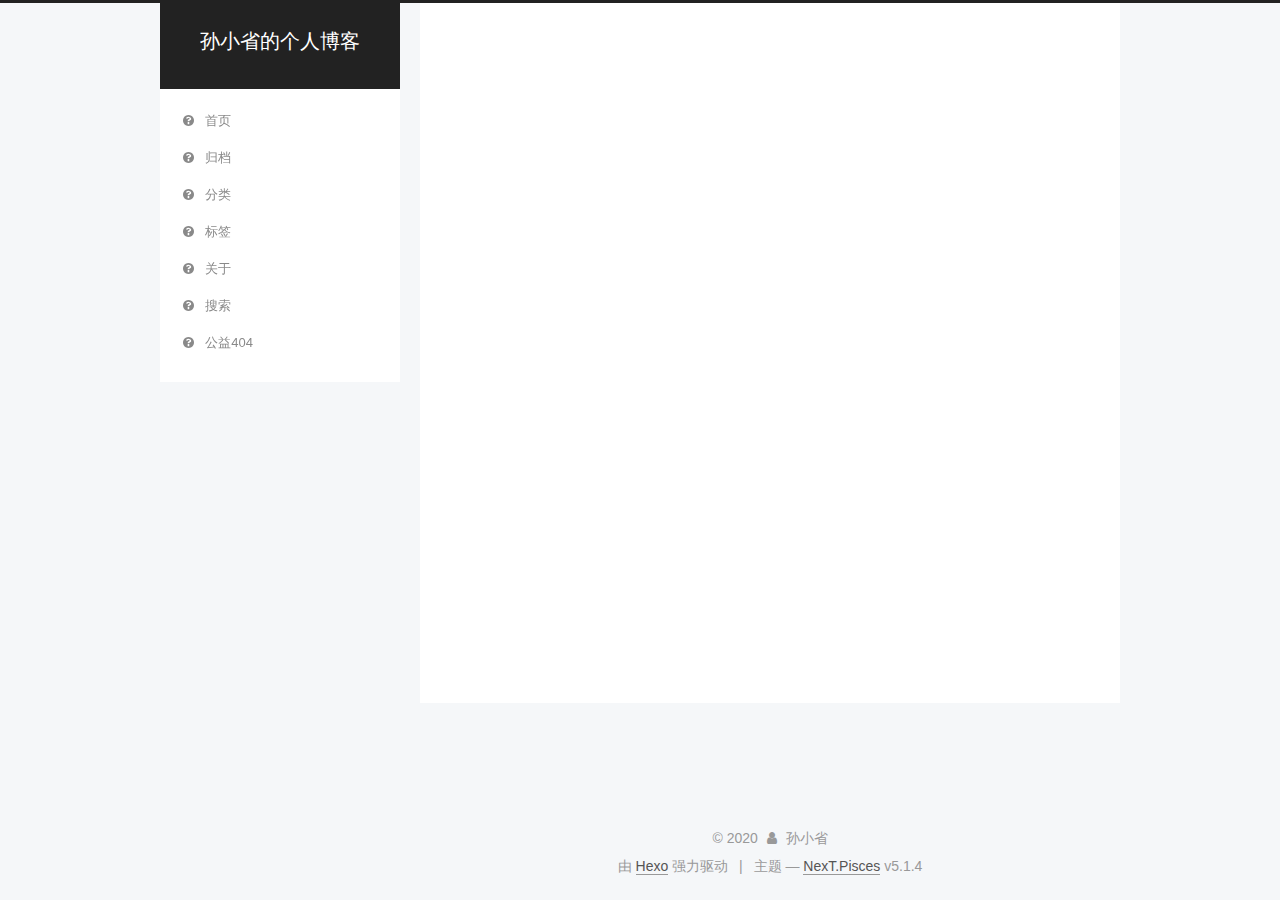
==== commit 08148f6d: "Site updated: 2020-04-06 09:35:59" ====
--- a/archives/index.html
+++ b/archives/index.html
@@ -176,9 +176,9 @@
       
         
         <li class="menu-item menu-item-home">
-          <a href="/%20" rel="section">
-            
-              <i class="menu-item-icon fa fa-fw fa-home"></i> <br />
+          <a href="/%E9%A6%96%E9%A1%B5" rel="section">
+            
+              <i class="menu-item-icon fa fa-fw fa-question-circle"></i> <br />
             
             首页
           </a>
@@ -186,11 +186,61 @@
       
         
         <li class="menu-item menu-item-archives">
-          <a href="/archives/%20" rel="section">
-            
-              <i class="menu-item-icon fa fa-fw fa-archive"></i> <br />
+          <a href="/%E5%BD%92%E6%A1%A3" rel="section">
+            
+              <i class="menu-item-icon fa fa-fw fa-question-circle"></i> <br />
             
             归档
+          </a>
+        </li>
+      
+        
+        <li class="menu-item menu-item-categories">
+          <a href="/%E5%88%86%E7%B1%BB" rel="section">
+            
+              <i class="menu-item-icon fa fa-fw fa-question-circle"></i> <br />
+            
+            分类
+          </a>
+        </li>
+      
+        
+        <li class="menu-item menu-item-tags">
+          <a href="/%E6%A0%87%E7%AD%BE" rel="section">
+            
+              <i class="menu-item-icon fa fa-fw fa-question-circle"></i> <br />
+            
+            标签
+          </a>
+        </li>
+      
+        
+        <li class="menu-item menu-item-about">
+          <a href="/%E5%85%B3%E4%BA%8E" rel="section">
+            
+              <i class="menu-item-icon fa fa-fw fa-question-circle"></i> <br />
+            
+            关于
+          </a>
+        </li>
+      
+        
+        <li class="menu-item menu-item-search">
+          <a href="/%E6%90%9C%E7%B4%A2" rel="section">
+            
+              <i class="menu-item-icon fa fa-fw fa-question-circle"></i> <br />
+            
+            搜索
+          </a>
+        </li>
+      
+        
+        <li class="menu-item menu-item-commonweal">
+          <a href="/%E5%85%AC%E7%9B%8A404" rel="section">
+            
+              <i class="menu-item-icon fa fa-fw fa-question-circle"></i> <br />
+            
+            公益404
           </a>
         </li>
       
@@ -359,7 +409,7 @@
             
               <div class="site-state-item site-state-posts">
               
-                <a href="/archives/%20%7C%7C%20archive">
+                <a href="/%E5%BD%92%E6%A1%A3">
               
                   <span class="site-state-item-count">2</span>
                   <span class="site-state-item-name">日志</span>
